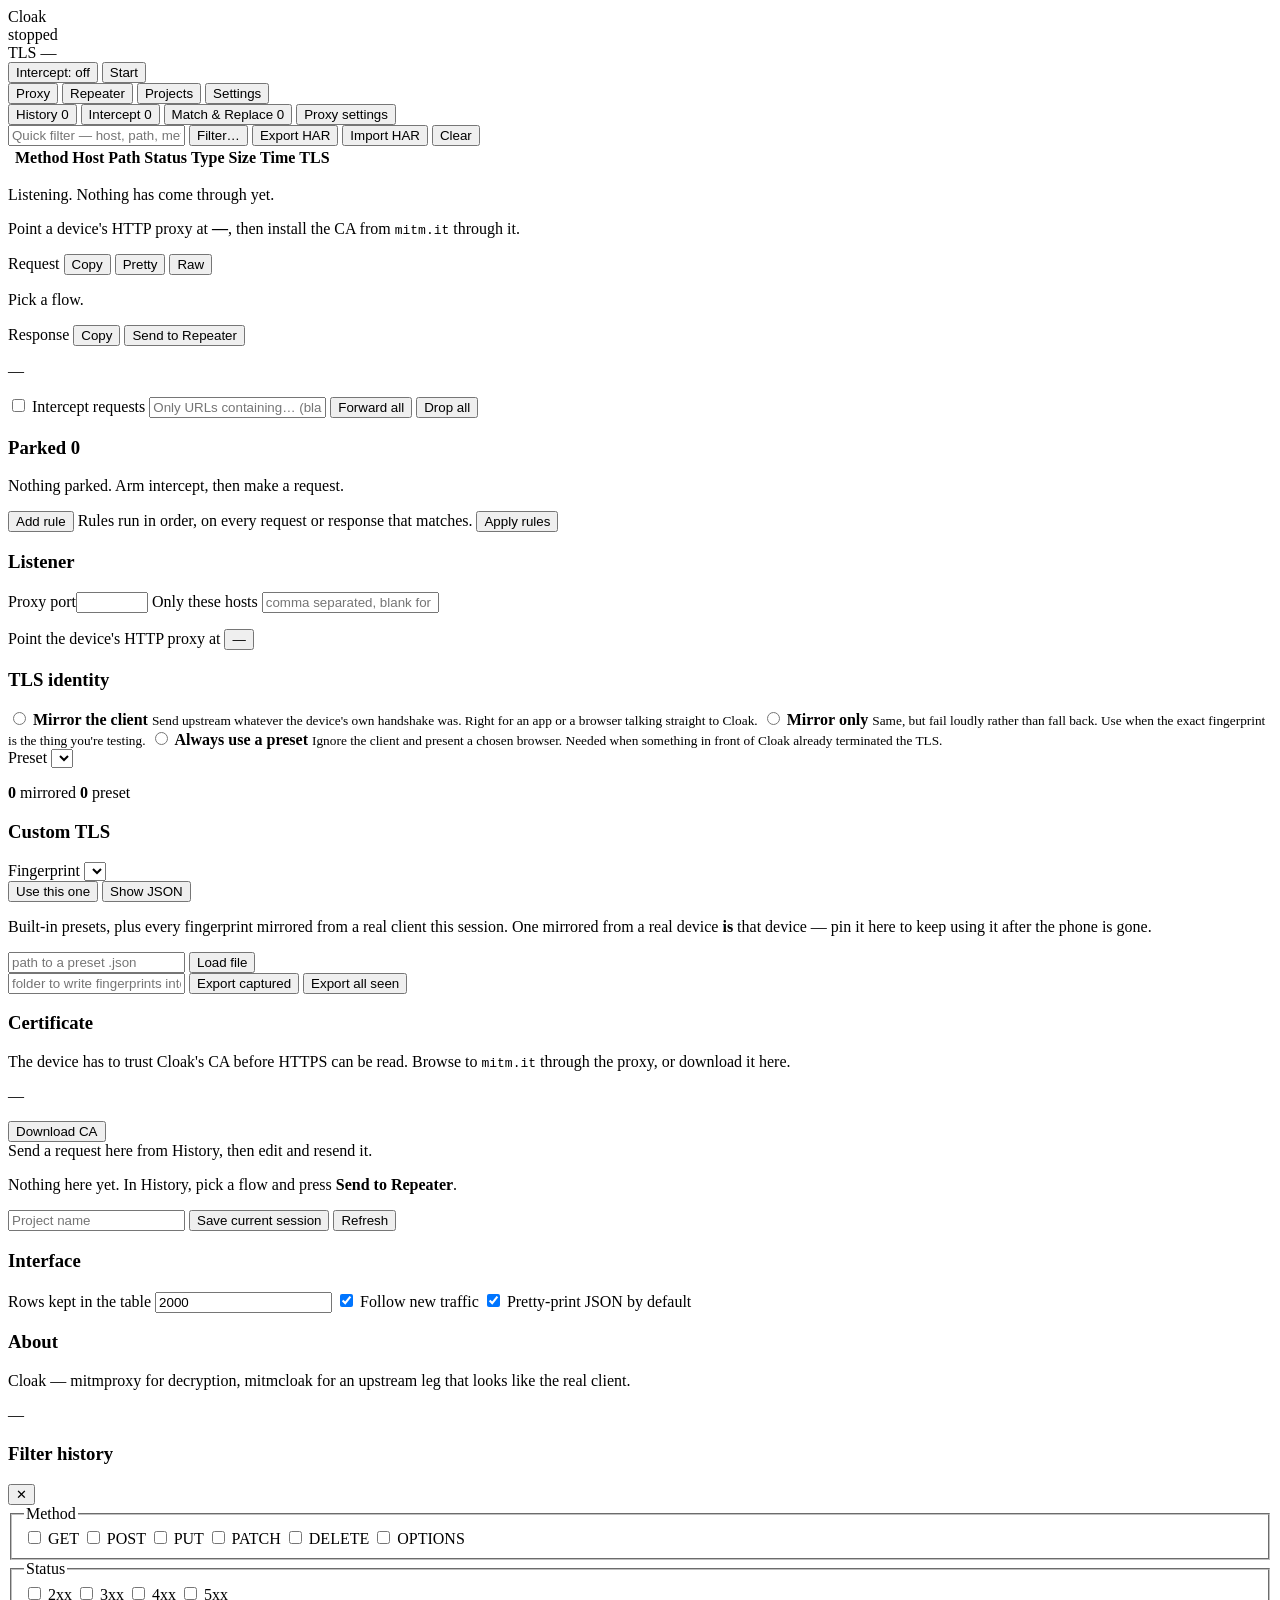
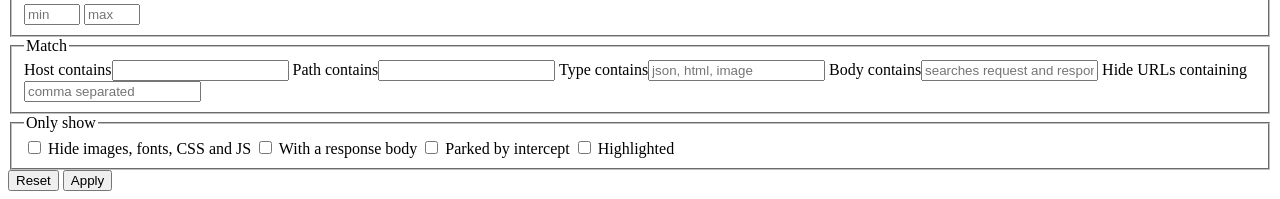
==== src/cloakproxy/web/static/index.html @ 38639b30 "An icon, a name, controls that fit, and more ways out The window was borrowing its icon from the int" ====
<!doctype html>
<html lang="en">
<head>
<meta charset="utf-8">
<title>Cloak</title>
<link rel="icon" type="image/svg+xml" href="/static/cloak.svg">
<link rel="alternate icon" href="/favicon.ico">
<link rel="stylesheet" href="/static/css/app.css">
</head>
<body>

<!-- ── title bar: what the proxy is doing, always visible ─────────────────── -->
<header class="titlebar">
  <div class="brand">Cloak</div>

  <div class="status" id="status">
    <span class="dot" id="dot"></span>
    <span id="statusText">stopped</span>
  </div>

  <div class="identity" id="identity" title="Which TLS identity goes upstream">
    <span class="idLabel">TLS</span>
    <span class="idValue" id="idValue">—</span>
  </div>

  <div class="spacer"></div>
  <button id="btnIntercept" class="pill">Intercept: off</button>
  <button id="btnToggle" class="primary">Start</button>
</header>

<!-- ── top tabs ───────────────────────────────────────────────────────────── -->
<nav class="tabs top" id="topTabs">
  <button data-tab="proxy" class="on">Proxy</button>
  <button data-tab="repeater">Repeater</button>
  <button data-tab="projects">Projects</button>
  <button data-tab="settings">Settings</button>
</nav>

<main>
  <!-- ══ PROXY ═══════════════════════════════════════════════════════════ -->
  <section class="tabview on" data-view="proxy">
    <nav class="tabs sub" data-subtabs="proxy">
      <button data-sub="history" class="on">History <span class="badge" id="histCount">0</span></button>
      <button data-sub="intercept">Intercept <span class="badge warn hidden" id="parkedCount">0</span></button>
      <button data-sub="replace">Match &amp; Replace <span class="badge" id="rulesCount">0</span></button>
      <button data-sub="settings">Proxy settings</button>
    </nav>

    <!-- ── history ─────────────────────────────────────────────────────── -->
    <div class="subview on" data-sub="history">
      <div class="toolbar">
        <input id="quickFilter" class="grow" placeholder="Quick filter — host, path, method, status">
        <button id="btnFilter">Filter…</button>
        <span id="chips" class="chips"></span>
        <span class="spacer"></span>
        <span class="selinfo" id="selInfo"></span>
        <button id="btnExport">Export HAR</button>
        <button id="btnImport">Import HAR</button>
        <button id="btnClear" class="danger">Clear</button>
      </div>

      <div class="split-v" id="historySplit">
        <div class="pane-top" id="flowPane">
          <table class="flows">
            <thead><tr>
              <th class="c-mark"></th><th class="c-method">Method</th><th class="c-host">Host</th>
              <th>Path</th><th class="c-status">Status</th><th class="c-type">Type</th>
              <th class="c-size">Size</th><th class="c-time">Time</th><th class="c-tls">TLS</th>
            </tr></thead>
            <tbody id="rows"></tbody>
          </table>
          <div class="nothing" id="noFlows">
            <div class="ring"></div>
            <p>Listening. Nothing has come through yet.</p>
            <p class="sub">Point a device's HTTP proxy at
              <b id="noFlowsAddr">—</b>, then install the CA from
              <code>mitm.it</code> through it.</p>
          </div>
        </div>

        <div class="gutter-h" id="gutterH" title="Drag to resize"></div>

        <div class="pane-bottom" id="detailPane">
          <div class="split-h" id="detailSplit">
            <div class="half" id="reqHalf">
              <div class="halfbar">
                <span>Request</span>
                <span class="spacer"></span>
                <button class="mini" data-copy="request">Copy</button>
                <button class="mini" data-view-mode="pretty">Pretty</button>
                <button class="mini" data-view-mode="raw">Raw</button>
              </div>
              <div class="halfbody" id="reqBody"><p class="empty">Pick a flow.</p></div>
            </div>
            <div class="gutter-v" id="gutterV" title="Drag to resize"></div>
            <div class="half" id="resHalf">
              <div class="halfbar">
                <span>Response</span>
                <span class="spacer"></span>
                <button class="mini" data-copy="response">Copy</button>
                <button class="mini" id="btnToRepeater">Send to Repeater</button>
              </div>
              <div class="halfbody" id="resBody"><p class="empty">—</p></div>
            </div>
          </div>
        </div>
      </div>
    </div>

    <!-- ── intercept ───────────────────────────────────────────────────── -->
    <div class="subview" data-sub="intercept">
      <div class="toolbar">
        <label class="switch"><input type="checkbox" id="interceptOn"> Intercept requests</label>
        <input id="interceptFilter" class="grow" placeholder="Only URLs containing… (blank = everything)">
        <span class="spacer"></span>
        <button id="btnForwardAll">Forward all</button>
        <button id="btnDropAll" class="danger">Drop all</button>
      </div>
      <div class="interceptBody">
        <div class="queue">
          <h3>Parked <span class="badge warn" id="queueCount">0</span></h3>
          <ul id="queue" class="queue-list"></ul>
        </div>
        <div class="editor" id="interceptEditor">
          <p class="empty">Nothing parked. Arm intercept, then make a request.</p>
        </div>
      </div>
    </div>

    <!-- ── match & replace ─────────────────────────────────────────────── -->
    <div class="subview" data-sub="replace">
      <div class="toolbar">
        <button id="btnAddRule" class="primary">Add rule</button>
        <span class="hint">Rules run in order, on every request or response that matches.</span>
        <span class="spacer"></span>
        <button id="btnSaveRules">Apply rules</button>
      </div>
      <div class="rules" id="rules"></div>
    </div>

    <!-- ── proxy settings ──────────────────────────────────────────────── -->
    <div class="subview" data-sub="settings">
      <div class="settings">
        <section class="card">
          <h3>Listener</h3>
          <label class="field"><span>Proxy port</span><input id="setPort" type="number" min="1" max="65535"></label>
          <label class="field"><span>Only these hosts</span>
            <input id="setAllow" placeholder="comma separated, blank for all">
          </label>
          <p class="hint">Point the device's HTTP proxy at
            <button class="addr" id="proxyAddr" title="Copy">—</button></p>
        </section>

        <section class="card" id="fingerprintCard">
          <h3>TLS identity</h3>
          <div class="choice" id="modeChoices">
            <label><input type="radio" name="mode" value="auto">
              <b>Mirror the client</b>
              <small>Send upstream whatever the device's own handshake was. Right for an app
                or a browser talking straight to Cloak.</small>
            </label>
            <label><input type="radio" name="mode" value="mirror">
              <b>Mirror only</b>
              <small>Same, but fail loudly rather than fall back. Use when the exact
                fingerprint is the thing you're testing.</small>
            </label>
            <label><input type="radio" name="mode" value="static">
              <b>Always use a preset</b>
              <small>Ignore the client and present a chosen browser. Needed when something
                in front of Cloak already terminated the TLS.</small>
            </label>
          </div>

          <label class="field" id="presetField">
            <span id="presetLabel">Preset</span>
            <select id="setPreset"></select>
          </label>
          <p class="hint" id="presetHint"></p>

          <div class="live" id="cloakLive">
            <span class="stat"><b id="statMirrored">0</b> mirrored</span>
            <span class="stat"><b id="statStatic">0</b> preset</span>
          </div>
          <div id="cloakNotices" class="hidden"></div>
        </section>

        <section class="card" id="customTlsCard">
          <h3>Custom TLS</h3>
          <label class="field"><span>Fingerprint</span>
            <select id="tlsPicker"></select>
          </label>
          <div class="row">
            <button id="tlsUse">Use this one</button>
            <button id="tlsDescribe">Show JSON</button>
          </div>
          <p class="hint">Built-in presets, plus every fingerprint mirrored from a
            real client this session. One mirrored from a real device <b>is</b> that
            device — pin it here to keep using it after the phone is gone.</p>
          <div id="tlsObserved" class="observed"></div>

          <div class="row" style="margin-top:10px">
            <input id="tlsPath" class="grow" placeholder="path to a preset .json">
            <button id="tlsLoad">Load file</button>
          </div>
          <div class="row">
            <input id="tlsDir" class="grow" placeholder="folder to write fingerprints into">
            <button id="tlsExport">Export captured</button>
            <button id="tlsExportAll">Export all seen</button>
          </div>
          <pre id="tlsJson" class="hidden" style="max-height:220px; margin-top:10px"></pre>
        </section>

        <section class="card">
          <h3>Certificate</h3>
          <p class="hint">The device has to trust Cloak's CA before HTTPS can be read.
            Browse to <code>mitm.it</code> through the proxy, or download it here.</p>
          <p class="hint" id="certPath">—</p>
          <button id="btnCert">Download CA</button>
        </section>
      </div>
    </div>
  </section>

  <!-- ══ REPEATER ════════════════════════════════════════════════════════ -->
  <section class="tabview" data-view="repeater">
    <nav class="tabs sub" id="repeaterTabs">
      <span class="hint pad">Send a request here from History, then edit and resend it.</span>
    </nav>
    <div class="subview on" id="repeaterBody">
      <p class="empty pad">Nothing here yet. In History, pick a flow and press
        <b>Send to Repeater</b>.</p>
    </div>
  </section>

  <!-- ══ PROJECTS ════════════════════════════════════════════════════════ -->
  <section class="tabview" data-view="projects">
    <div class="toolbar">
      <input id="projectName" placeholder="Project name">
      <button id="btnSaveProject" class="primary">Save current session</button>
      <span class="spacer"></span>
      <button id="btnRefreshProjects">Refresh</button>
    </div>
    <div class="projects" id="projectList"></div>
  </section>

  <!-- ══ SETTINGS ════════════════════════════════════════════════════════ -->
  <section class="tabview" data-view="settings">
    <div class="settings">
      <section class="card">
        <h3>Interface</h3>
        <label class="field"><span>Rows kept in the table</span>
          <input id="setMaxRows" type="number" value="2000" min="100" step="100"></label>
        <label class="switch"><input type="checkbox" id="setAutoScroll" checked> Follow new traffic</label>
        <label class="switch"><input type="checkbox" id="setPrettyDefault" checked> Pretty-print JSON by default</label>
      </section>
      <section class="card">
        <h3>About</h3>
        <p class="hint">Cloak — mitmproxy for decryption, mitmcloak for an upstream leg
          that looks like the real client.</p>
        <p class="hint" id="aboutVersions">—</p>
      </section>
    </div>
  </section>
</main>

<!-- ── filter dialog ──────────────────────────────────────────────────────── -->
<div class="modal hidden" id="filterModal">
  <div class="modalBox">
    <header><h3>Filter history</h3><button class="x" id="filterClose">✕</button></header>
    <div class="modalBody">
      <div class="grid2">
        <fieldset><legend>Method</legend>
          <div class="checks" id="fMethods">
            <label><input type="checkbox" value="GET"> GET</label>
            <label><input type="checkbox" value="POST"> POST</label>
            <label><input type="checkbox" value="PUT"> PUT</label>
            <label><input type="checkbox" value="PATCH"> PATCH</label>
            <label><input type="checkbox" value="DELETE"> DELETE</label>
            <label><input type="checkbox" value="OPTIONS"> OPTIONS</label>
          </div>
        </fieldset>
        <fieldset><legend>Status</legend>
          <div class="checks" id="fStatus">
            <label><input type="checkbox" value="2"> 2xx</label>
            <label><input type="checkbox" value="3"> 3xx</label>
            <label><input type="checkbox" value="4"> 4xx</label>
            <label><input type="checkbox" value="5"> 5xx</label>
          </div>
          <div class="row">
            <input id="fStatusMin" type="number" placeholder="min" min="100" max="599">
            <input id="fStatusMax" type="number" placeholder="max" min="100" max="599">
          </div>
        </fieldset>
      </div>

      <fieldset><legend>Match</legend>
        <label class="field"><span>Host contains</span><input id="fHost"></label>
        <label class="field"><span>Path contains</span><input id="fPath"></label>
        <label class="field"><span>Type contains</span><input id="fMime" placeholder="json, html, image"></label>
        <label class="field"><span>Body contains</span><input id="fBody" placeholder="searches request and response"></label>
        <label class="field"><span>Hide URLs containing</span><input id="fExclude" placeholder="comma separated"></label>
      </fieldset>

      <fieldset><legend>Only show</legend>
        <div class="checks">
          <label><input type="checkbox" id="fNoise"> Hide images, fonts, CSS and JS</label>
          <label><input type="checkbox" id="fHasBody"> With a response body</label>
          <label><input type="checkbox" id="fPaused"> Parked by intercept</label>
          <label><input type="checkbox" id="fMarked"> Highlighted</label>
        </div>
        <div class="checks" id="fColours"></div>
      </fieldset>
    </div>
    <footer>
      <button id="filterReset">Reset</button>
      <span class="spacer"></span>
      <button id="filterApply" class="primary">Apply</button>
    </footer>
  </div>
</div>

<!-- ── right-click menu ───────────────────────────────────────────────────── -->
<div class="ctx hidden" id="ctx"></div>
<div id="toast" class="toast hidden"></div>

<script type="module" src="/static/js/main.js"></script>
</body>
</html>
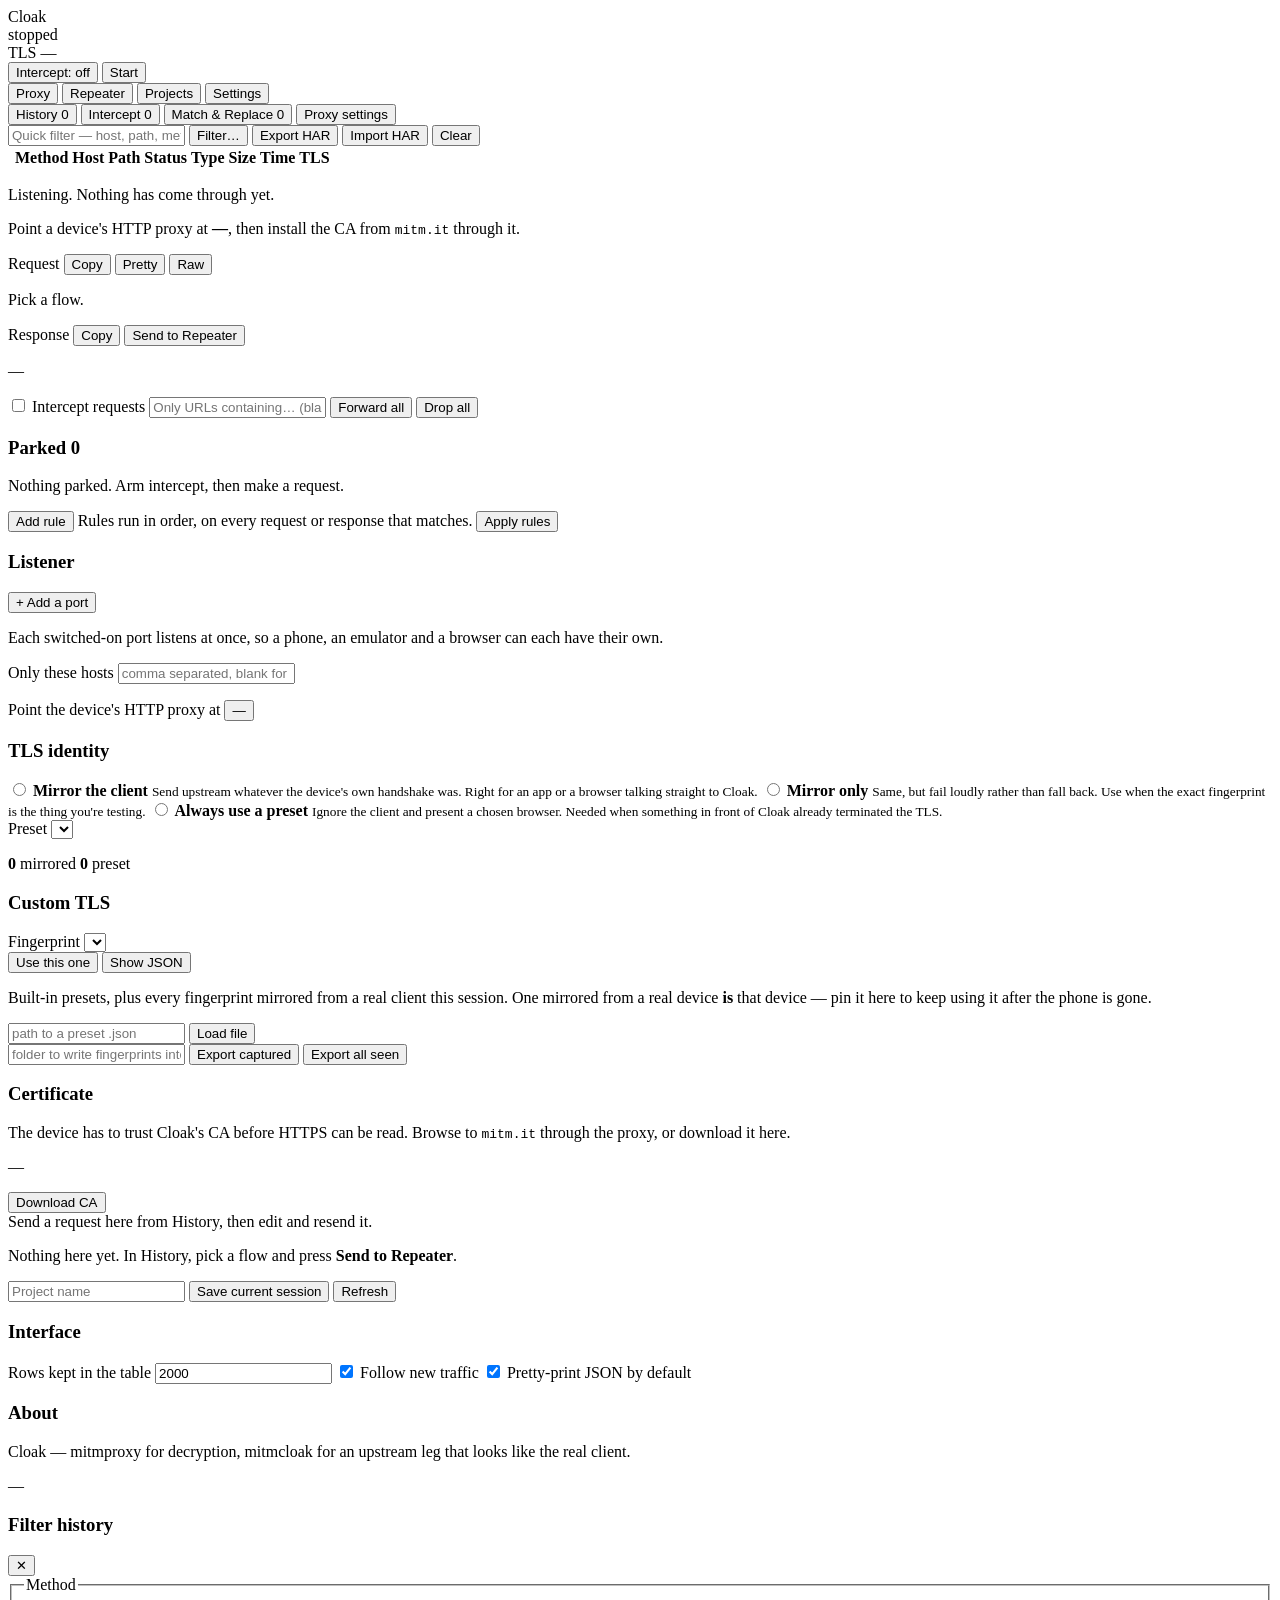
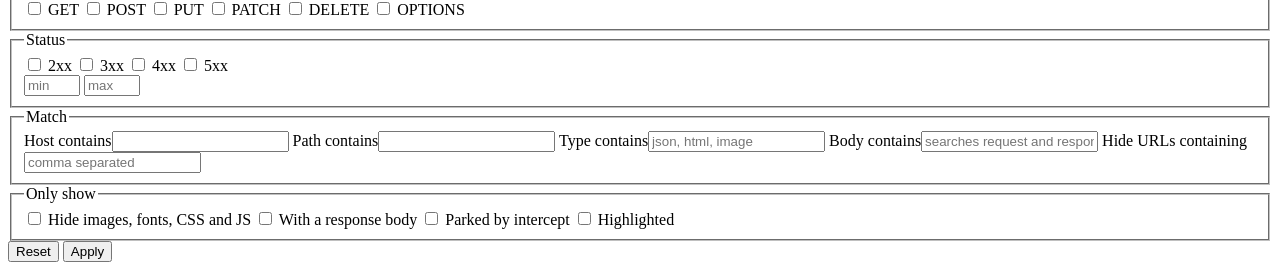
==== commit f8315af1: "Name the TLS identity, and listen on as many ports as you like The history column said "mirror", whi" ====
--- a/src/cloakproxy/web/static/index.html
+++ b/src/cloakproxy/web/static/index.html
@@ -143,7 +143,10 @@
       <div class="settings">
         <section class="card">
           <h3>Listener</h3>
-          <label class="field"><span>Proxy port</span><input id="setPort" type="number" min="1" max="65535"></label>
+          <div class="ports" id="portList"></div>
+          <button id="btnAddPort" class="mini addPort">+ Add a port</button>
+          <p class="hint" id="portsHint">Each switched-on port listens at once, so a
+            phone, an emulator and a browser can each have their own.</p>
           <label class="field"><span>Only these hosts</span>
             <input id="setAllow" placeholder="comma separated, blank for all">
           </label>
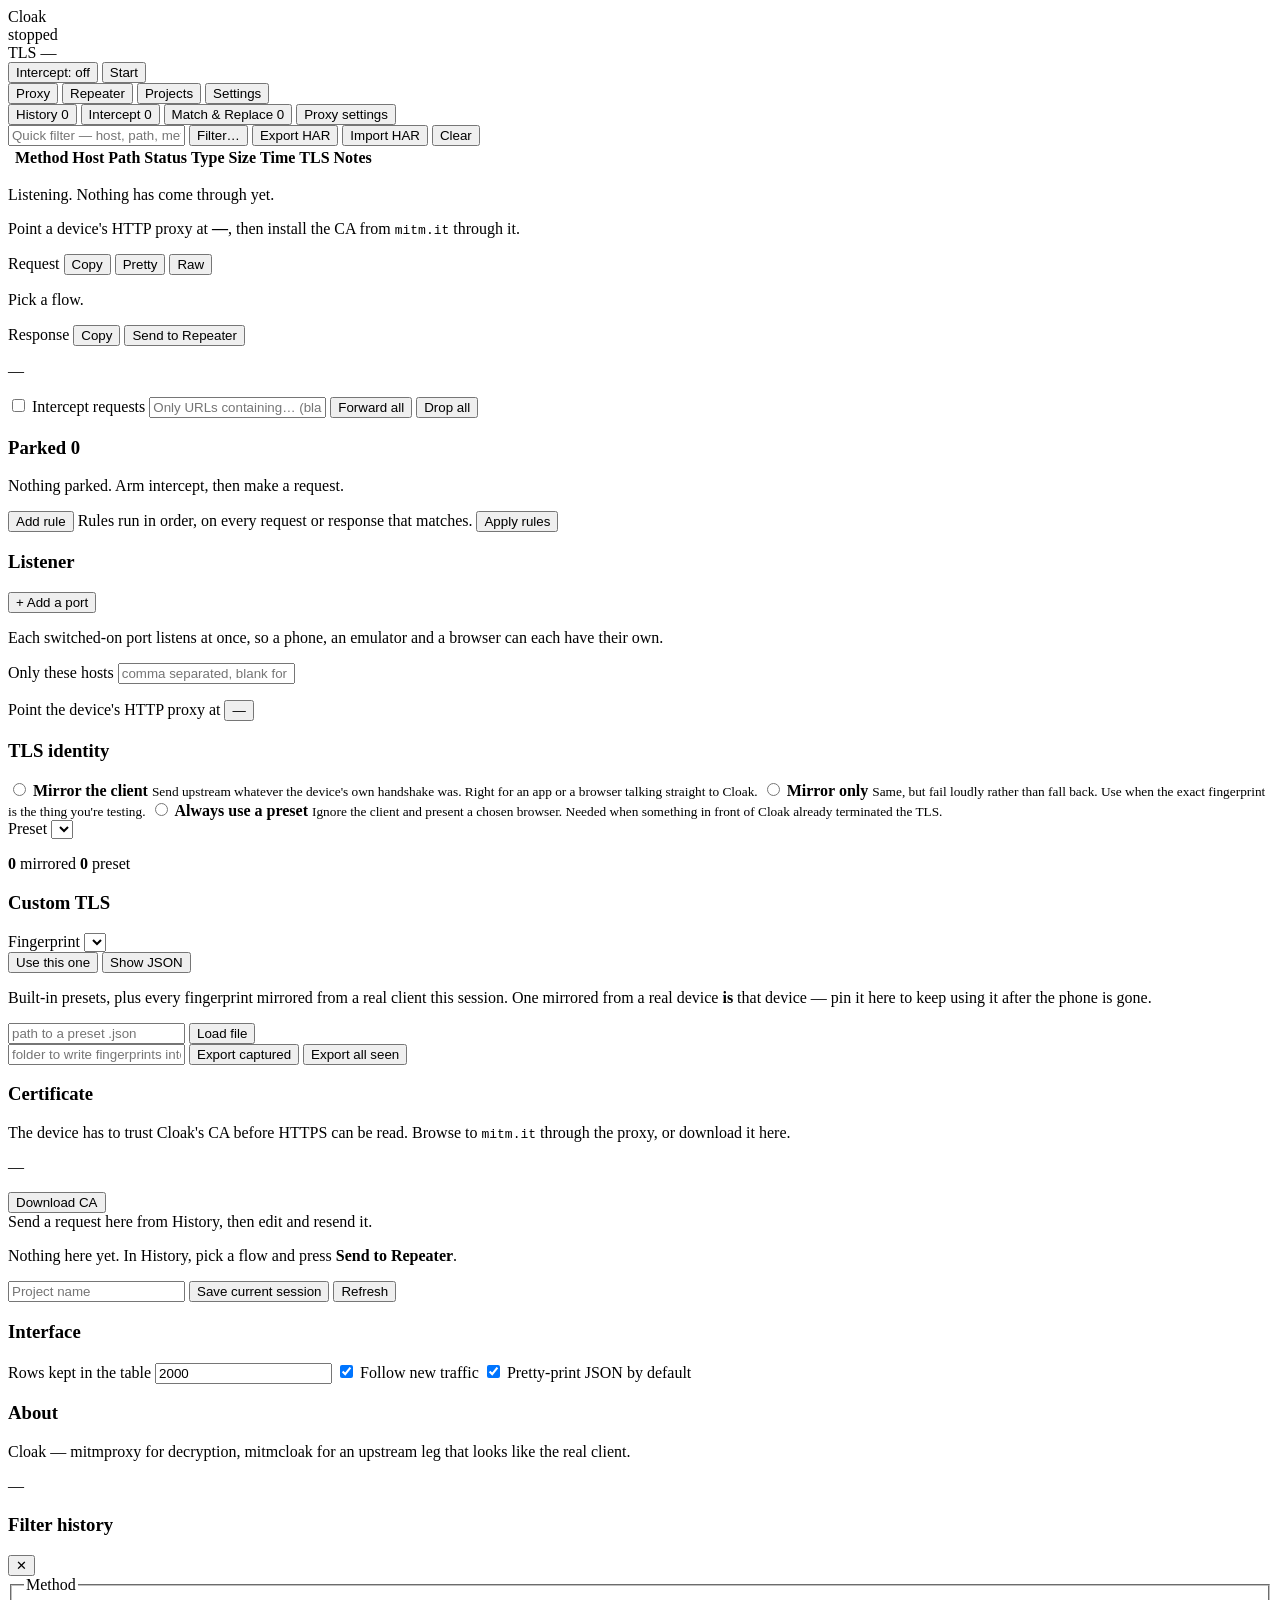
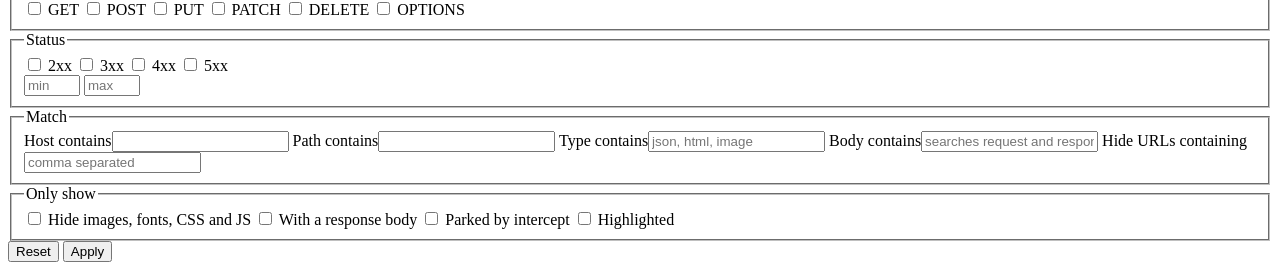
==== commit 09554190: "Fix the detail pane, wire native file dialogs, notes, whole-row highlight, repeater The detail pane " ====
--- a/src/cloakproxy/web/static/index.html
+++ b/src/cloakproxy/web/static/index.html
@@ -64,8 +64,8 @@
           <table class="flows">
             <thead><tr>
               <th class="c-mark"></th><th class="c-method">Method</th><th class="c-host">Host</th>
-              <th>Path</th><th class="c-status">Status</th><th class="c-type">Type</th>
-              <th class="c-size">Size</th><th class="c-time">Time</th><th class="c-tls">TLS</th>
+              <th class="c-path">Path</th><th class="c-status">Status</th><th class="c-type">Type</th>
+              <th class="c-size">Size</th><th class="c-time">Time</th><th class="c-tls">TLS</th><th class="c-note">Notes</th>
             </tr></thead>
             <tbody id="rows"></tbody>
           </table>
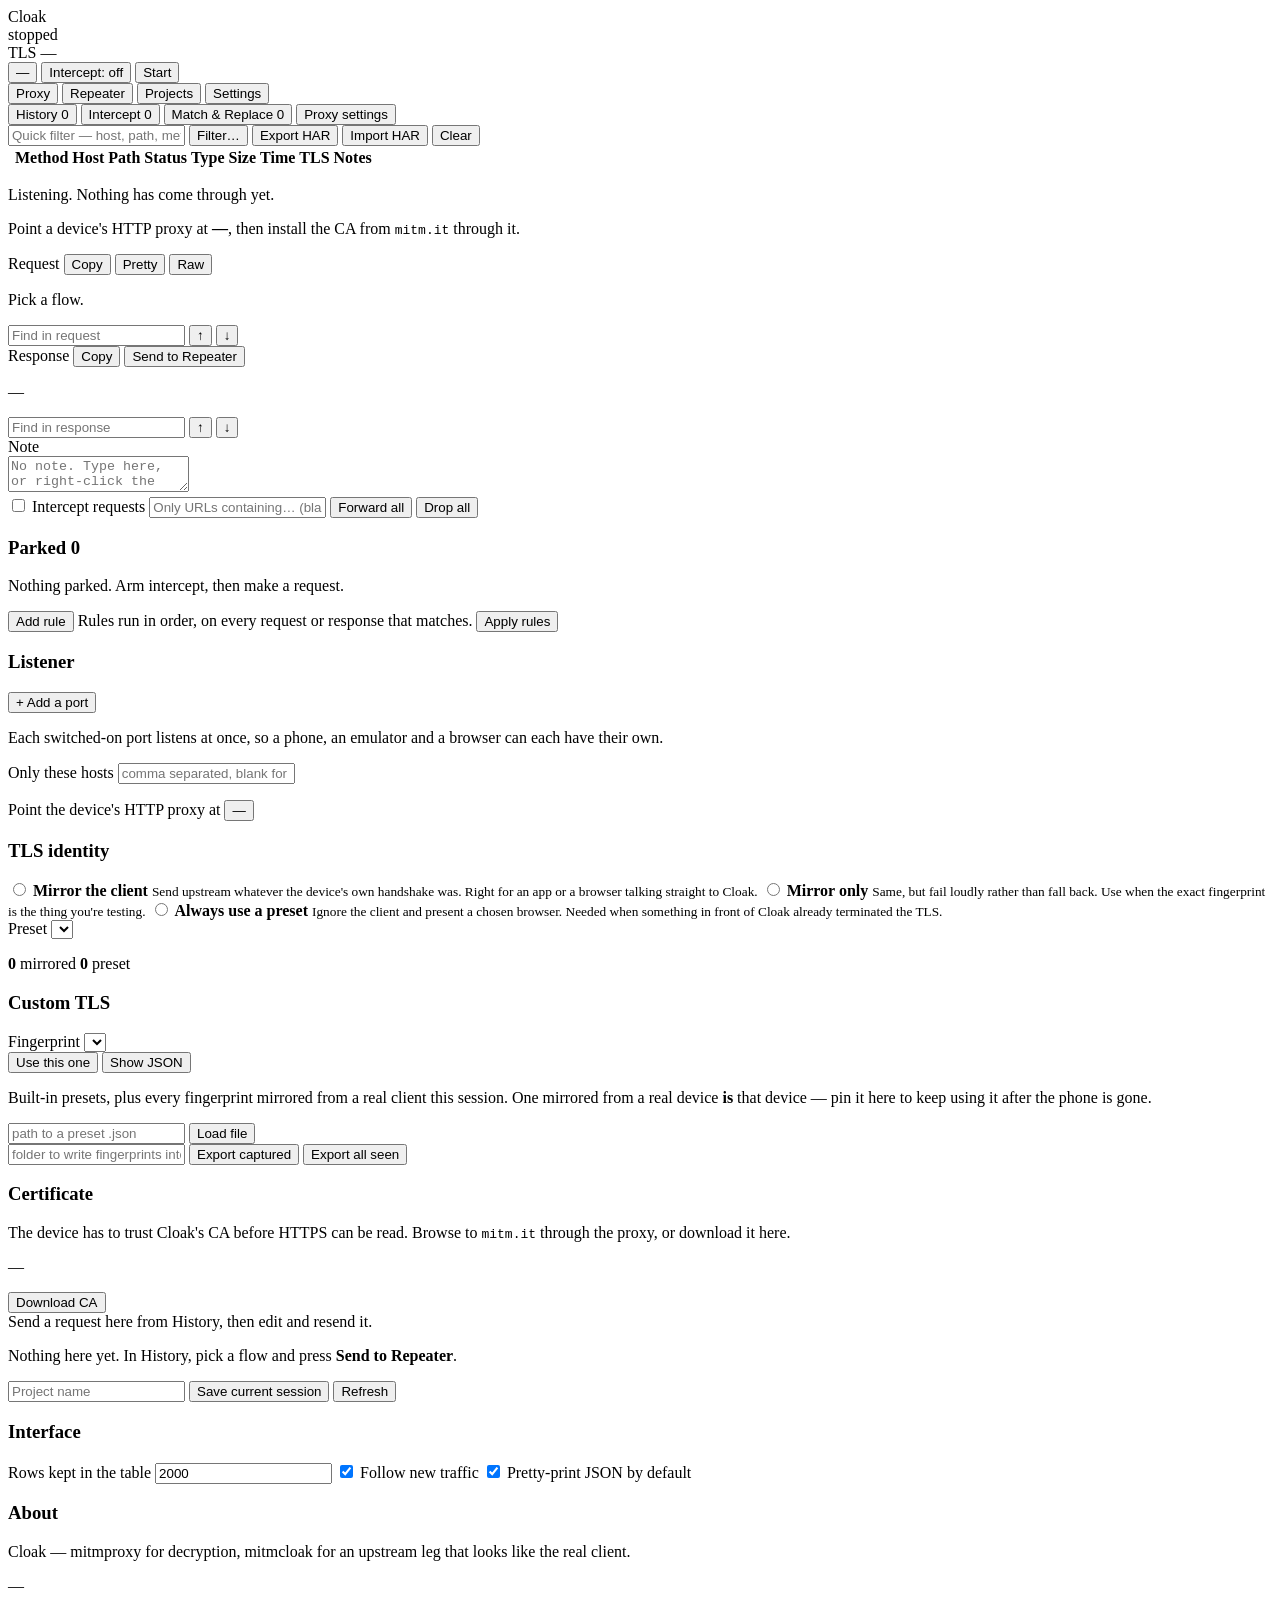
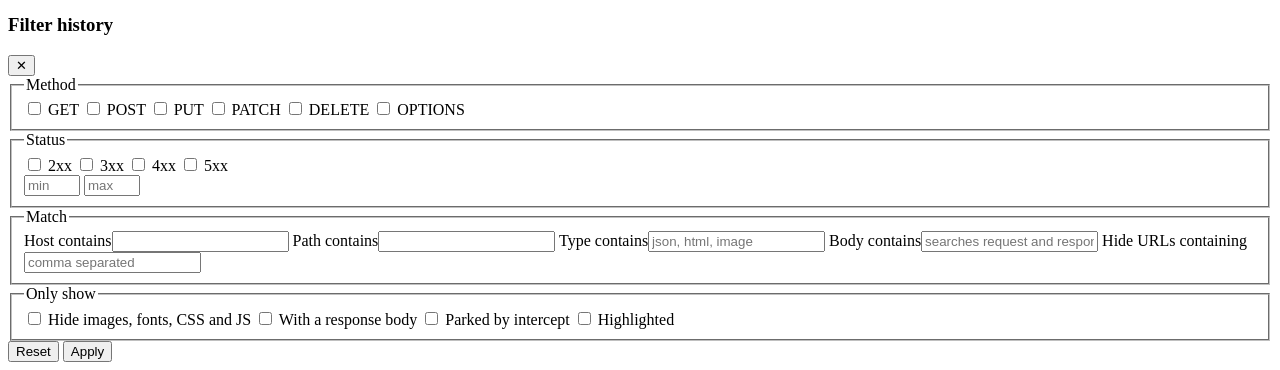
==== commit 93f8a488: "Virtual scrolling, autosave, cookies, notes pane, in-pane find, full-text filter A loaded project (1" ====
--- a/src/cloakproxy/web/static/index.html
+++ b/src/cloakproxy/web/static/index.html
@@ -24,6 +24,7 @@
   </div>
 
   <div class="spacer"></div>
+  <button id="saveState" class="savestate hidden" title="Click to save now">—</button>
   <button id="btnIntercept" class="pill">Intercept: off</button>
   <button id="btnToggle" class="primary">Start</button>
 </header>
@@ -91,6 +92,12 @@
                 <button class="mini" data-view-mode="raw">Raw</button>
               </div>
               <div class="halfbody" id="reqBody"><p class="empty">Pick a flow.</p></div>
+              <div class="findbar" data-find="reqBody">
+                <input placeholder="Find in request" spellcheck="false">
+                <span class="findcount"></span>
+                <button class="mini" data-find-prev title="Previous (Shift+Enter)">↑</button>
+                <button class="mini" data-find-next title="Next (Enter)">↓</button>
+              </div>
             </div>
             <div class="gutter-v" id="gutterV" title="Drag to resize"></div>
             <div class="half" id="resHalf">
@@ -101,6 +108,20 @@
                 <button class="mini" id="btnToRepeater">Send to Repeater</button>
               </div>
               <div class="halfbody" id="resBody"><p class="empty">—</p></div>
+              <div class="findbar" data-find="resBody">
+                <input placeholder="Find in response" spellcheck="false">
+                <span class="findcount"></span>
+                <button class="mini" data-find-prev title="Previous (Shift+Enter)">↑</button>
+                <button class="mini" data-find-next title="Next (Enter)">↓</button>
+              </div>
+            </div>
+            <div class="gutter-v" id="gutterN" title="Drag to resize"></div>
+            <div class="half notecol" id="noteHalf">
+              <div class="halfbar"><span>Note</span></div>
+              <div class="halfbody">
+                <textarea id="noteEdit" class="noteedit" spellcheck="false"
+                  placeholder="No note. Type here, or right-click the request."></textarea>
+              </div>
             </div>
           </div>
         </div>
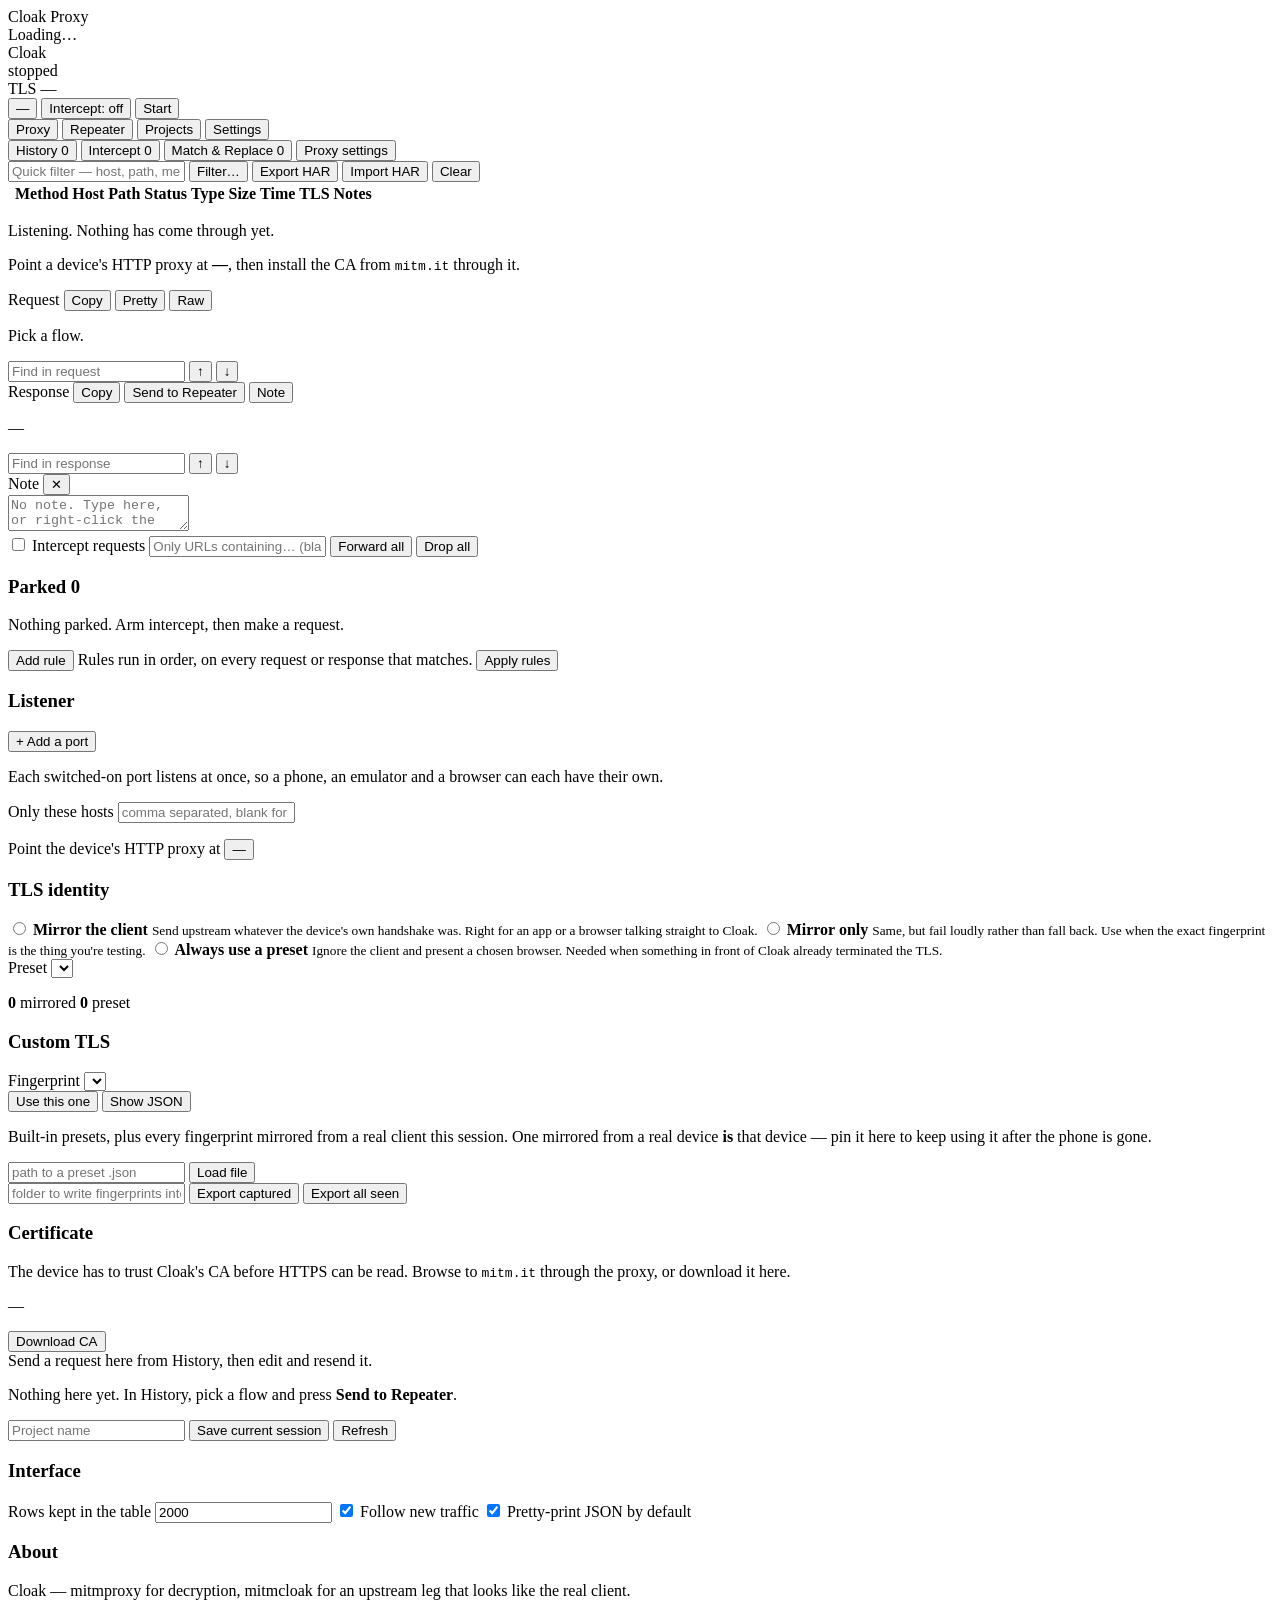
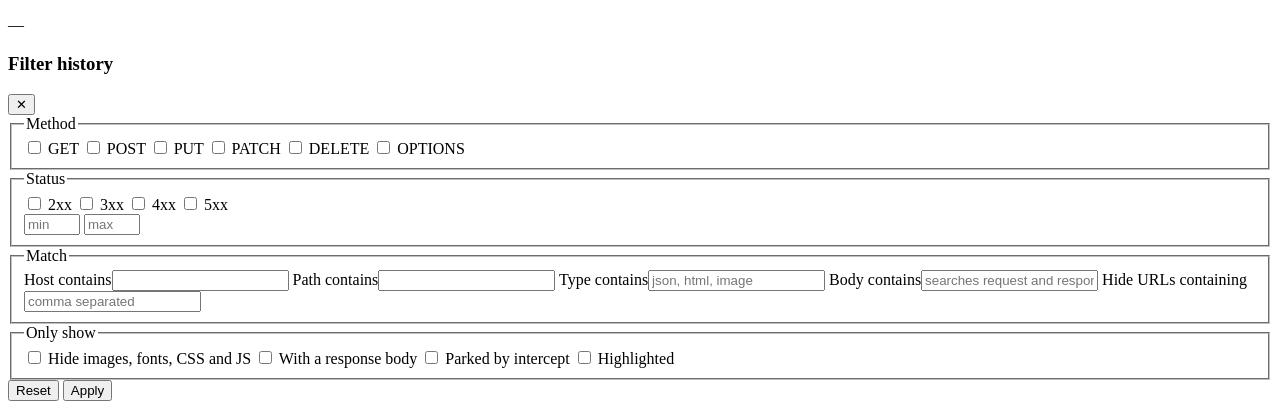
==== commit d8fc5042: "Loading splash, faster/clearer UI, and a closable note pane Startup: on Windows the WebView2 host ca" ====
--- a/src/cloakproxy/web/static/index.html
+++ b/src/cloakproxy/web/static/index.html
@@ -8,6 +8,16 @@
 <link rel="stylesheet" href="/static/css/app.css">
 </head>
 <body>
+
+<!-- ── loading splash: shown until boot finishes, then faded out ──────────────
+     The bar animates on the compositor, so it keeps moving even while the main
+     thread is busy bringing the interface up. -->
+<div id="splash">
+  <div class="splashmark"></div>
+  <div class="splashtitle">Cloak Proxy</div>
+  <div class="splashsub">Loading…</div>
+  <div class="splashbar"><span></span></div>
+</div>
 
 <!-- ── title bar: what the proxy is doing, always visible ─────────────────── -->
 <header class="titlebar">
@@ -106,6 +116,7 @@
                 <span class="spacer"></span>
                 <button class="mini" data-copy="response">Copy</button>
                 <button class="mini" id="btnToRepeater">Send to Repeater</button>
+                <button class="mini hidden" id="btnNoteShow" title="Show the note pane">Note</button>
               </div>
               <div class="halfbody" id="resBody"><p class="empty">—</p></div>
               <div class="findbar" data-find="resBody">
@@ -117,7 +128,10 @@
             </div>
             <div class="gutter-v" id="gutterN" title="Drag to resize"></div>
             <div class="half notecol" id="noteHalf">
-              <div class="halfbar"><span>Note</span></div>
+              <div class="halfbar"><span>Note</span>
+                <span class="spacer"></span>
+                <button class="mini x" id="btnNoteClose" title="Close (expand request/response)">✕</button>
+              </div>
               <div class="halfbody">
                 <textarea id="noteEdit" class="noteedit" spellcheck="false"
                   placeholder="No note. Type here, or right-click the request."></textarea>
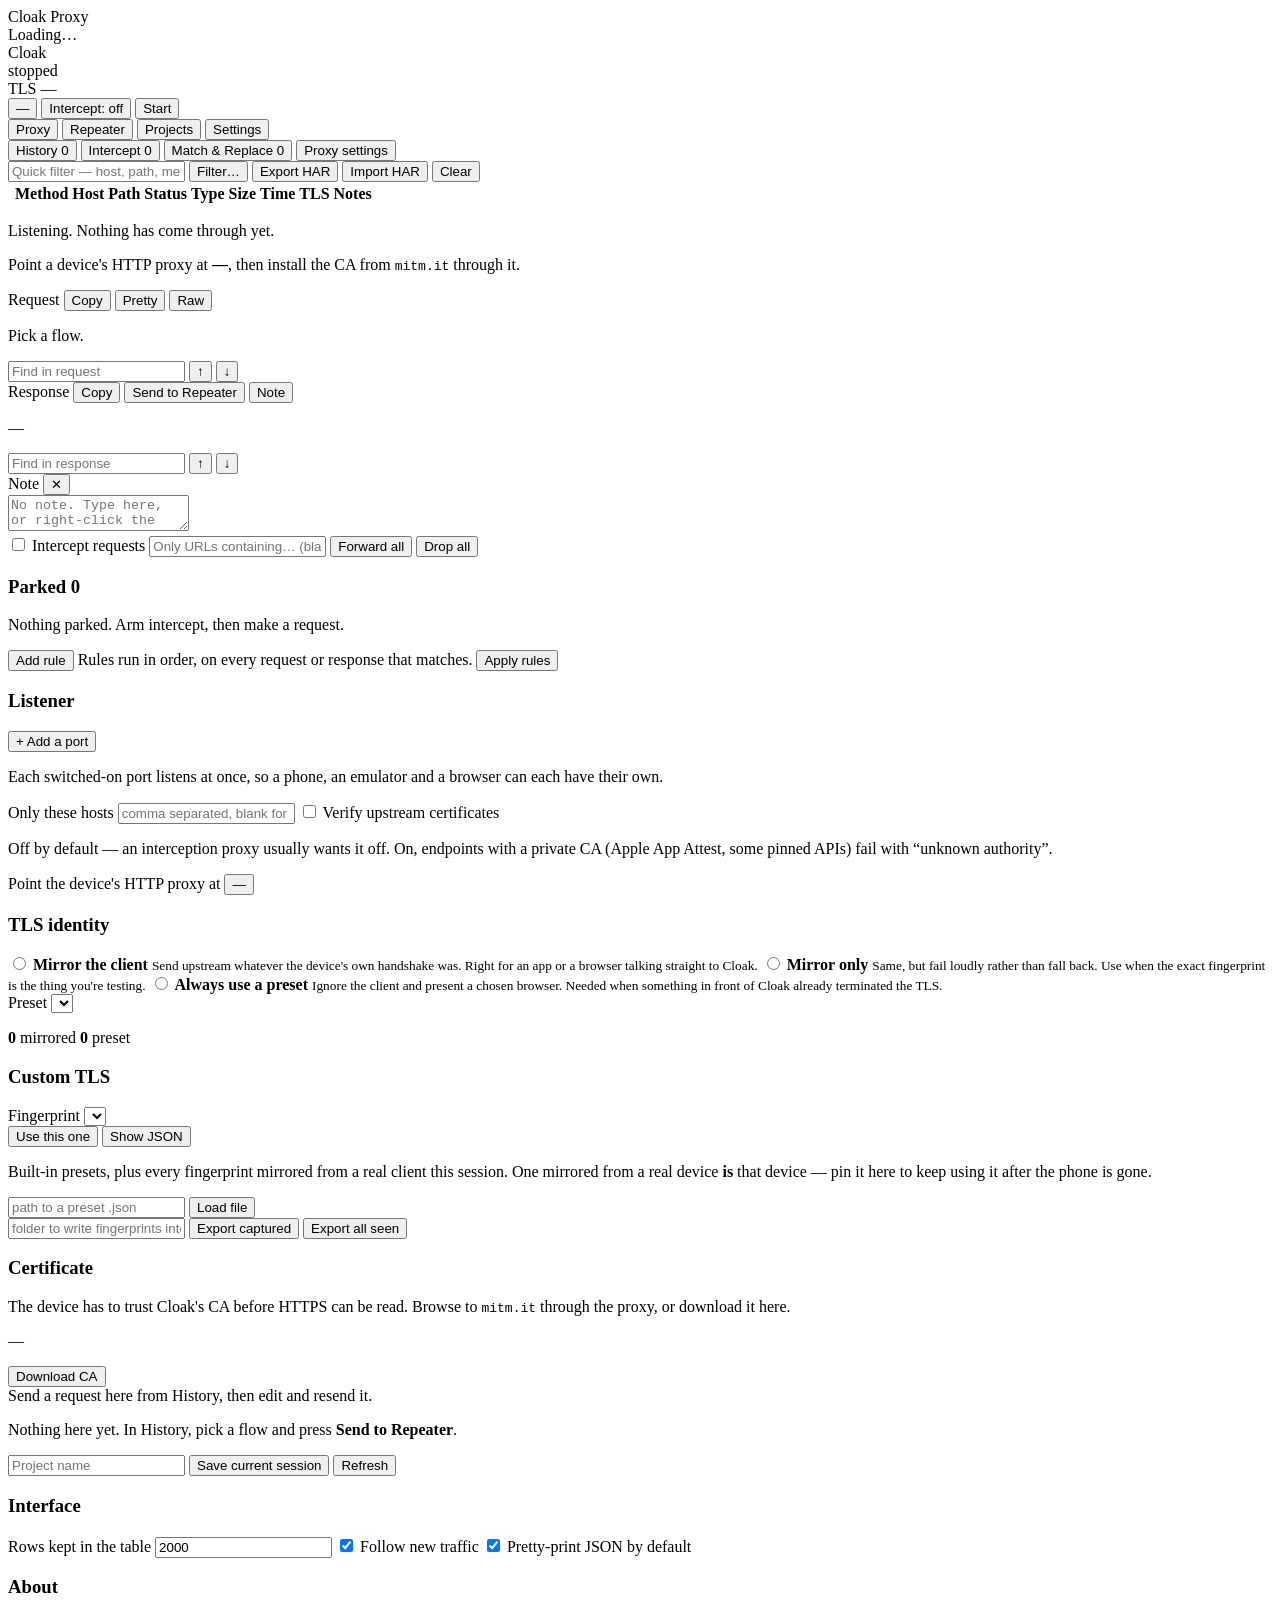
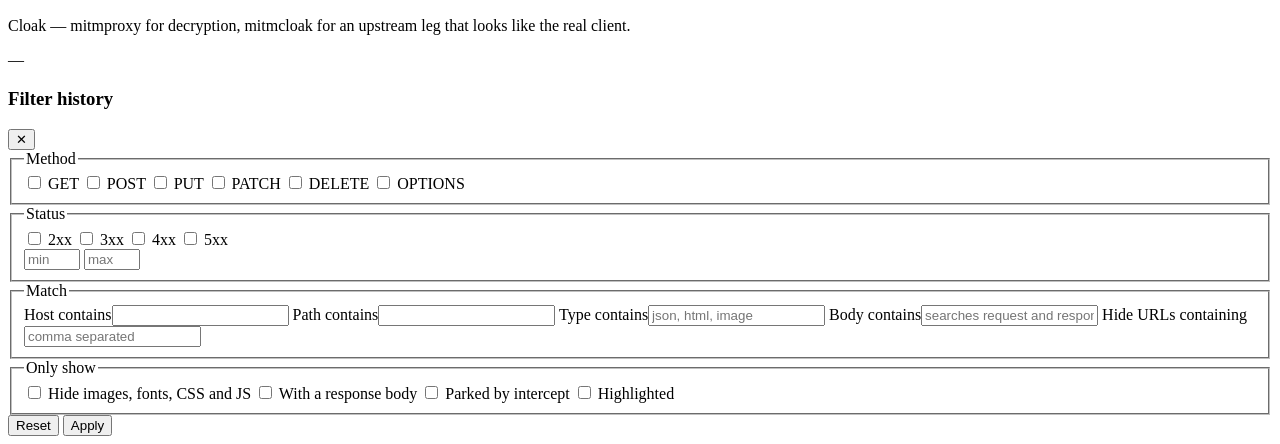
==== commit 52ae7693: "Don't verify upstream certs by default (fixes App Attest 502s) Requests to endpoints behind a privat" ====
--- a/src/cloakproxy/web/static/index.html
+++ b/src/cloakproxy/web/static/index.html
@@ -185,6 +185,13 @@
           <label class="field"><span>Only these hosts</span>
             <input id="setAllow" placeholder="comma separated, blank for all">
           </label>
+          <label class="switch" style="margin:2px 0 6px">
+            <input type="checkbox" id="setVerify">
+            <span>Verify upstream certificates</span>
+          </label>
+          <p class="hint">Off by default — an interception proxy usually wants it off.
+            On, endpoints with a private CA (Apple App&nbsp;Attest, some pinned APIs)
+            fail with “unknown authority”.</p>
           <p class="hint">Point the device's HTTP proxy at
             <button class="addr" id="proxyAddr" title="Copy">—</button></p>
         </section>
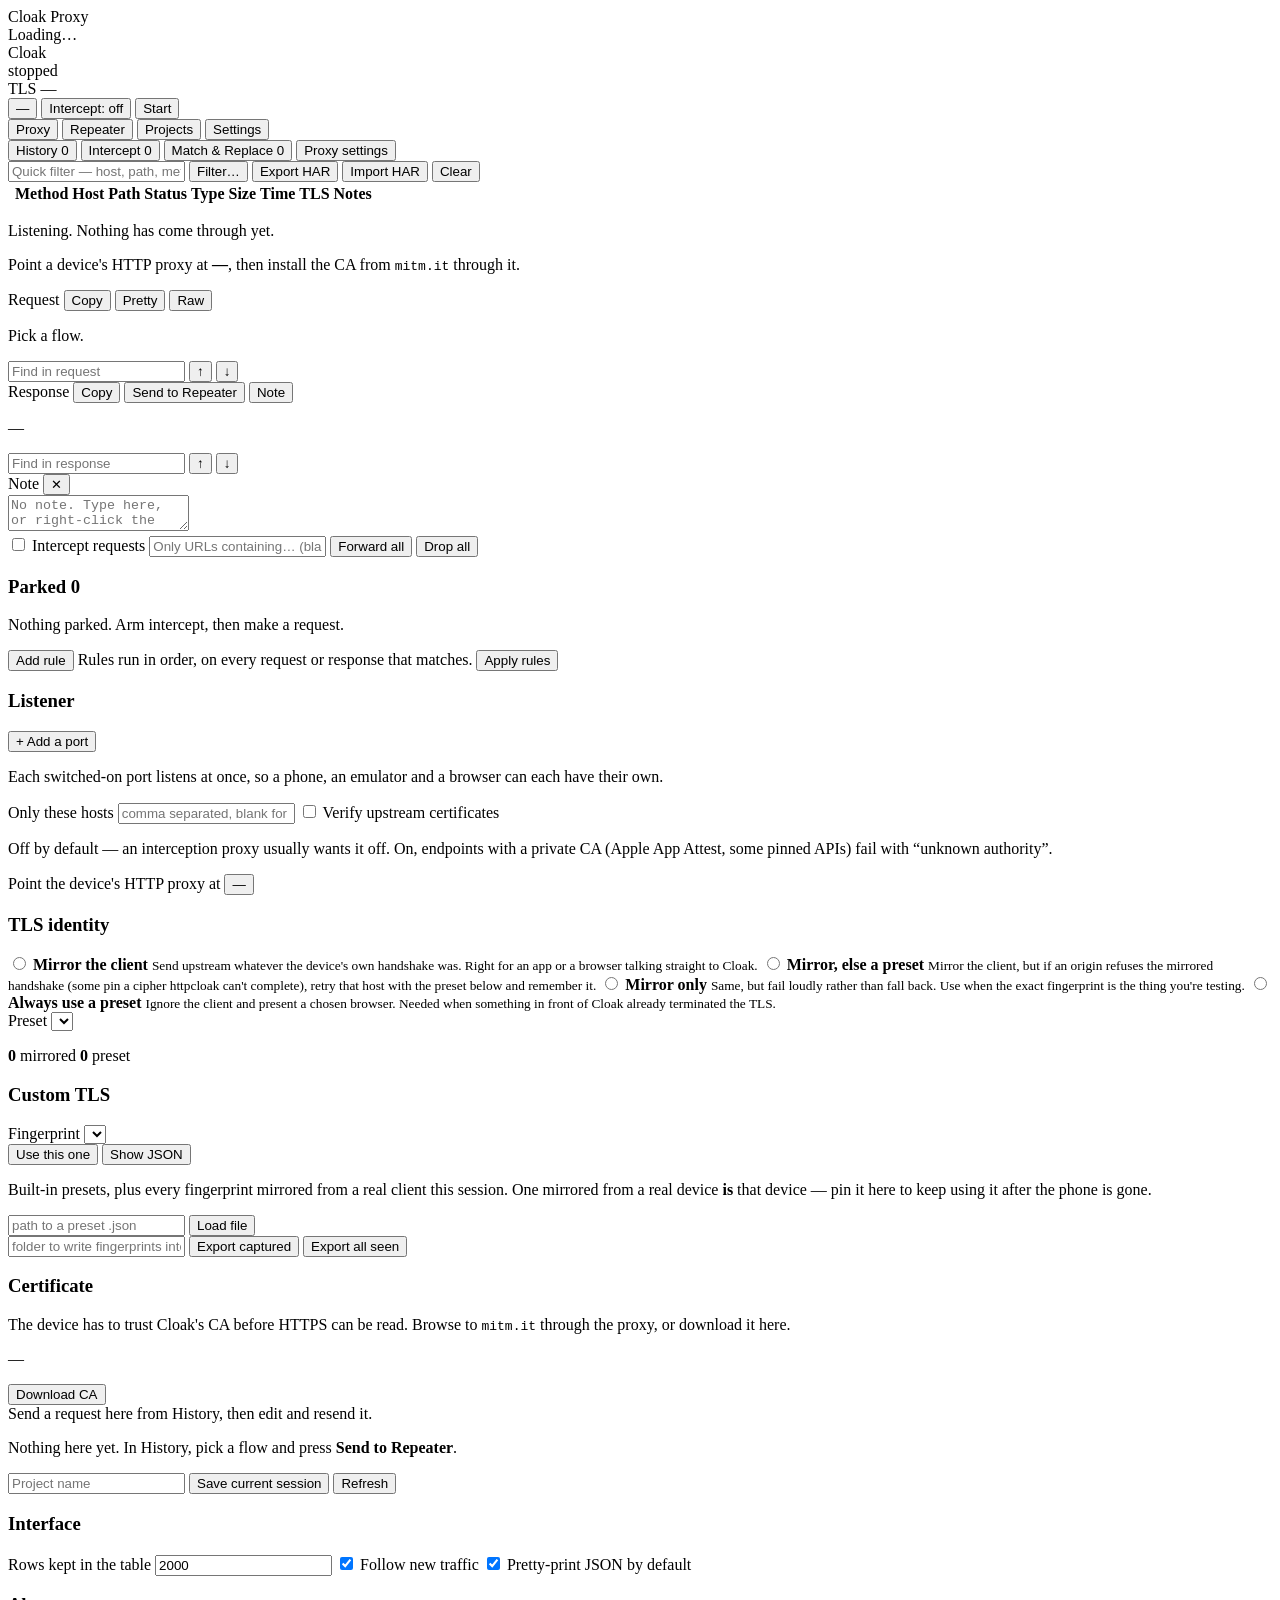
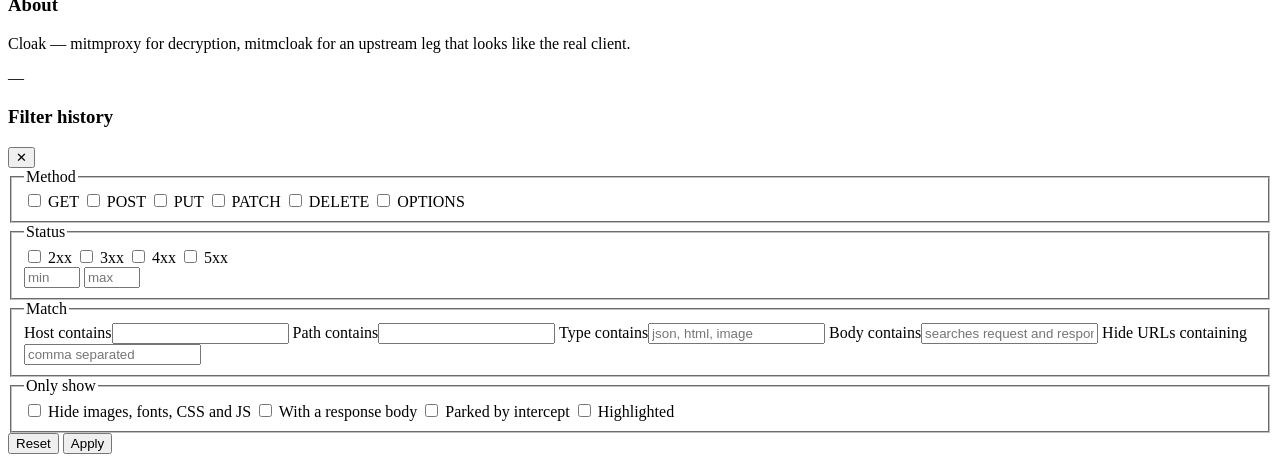
==== commit badbff27: "Add "mirror, else a preset" TLS fallback mode New mode: always mirror the client's fingerprint, but " ====
--- a/src/cloakproxy/web/static/index.html
+++ b/src/cloakproxy/web/static/index.html
@@ -204,6 +204,12 @@
               <small>Send upstream whatever the device's own handshake was. Right for an app
                 or a browser talking straight to Cloak.</small>
             </label>
+            <label><input type="radio" name="mode" value="fallback">
+              <b>Mirror, else a preset</b>
+              <small>Mirror the client, but if an origin refuses the mirrored handshake
+                (some pin a cipher httpcloak can't complete), retry that host with the
+                preset below and remember it.</small>
+            </label>
             <label><input type="radio" name="mode" value="mirror">
               <b>Mirror only</b>
               <small>Same, but fail loudly rather than fall back. Use when the exact
